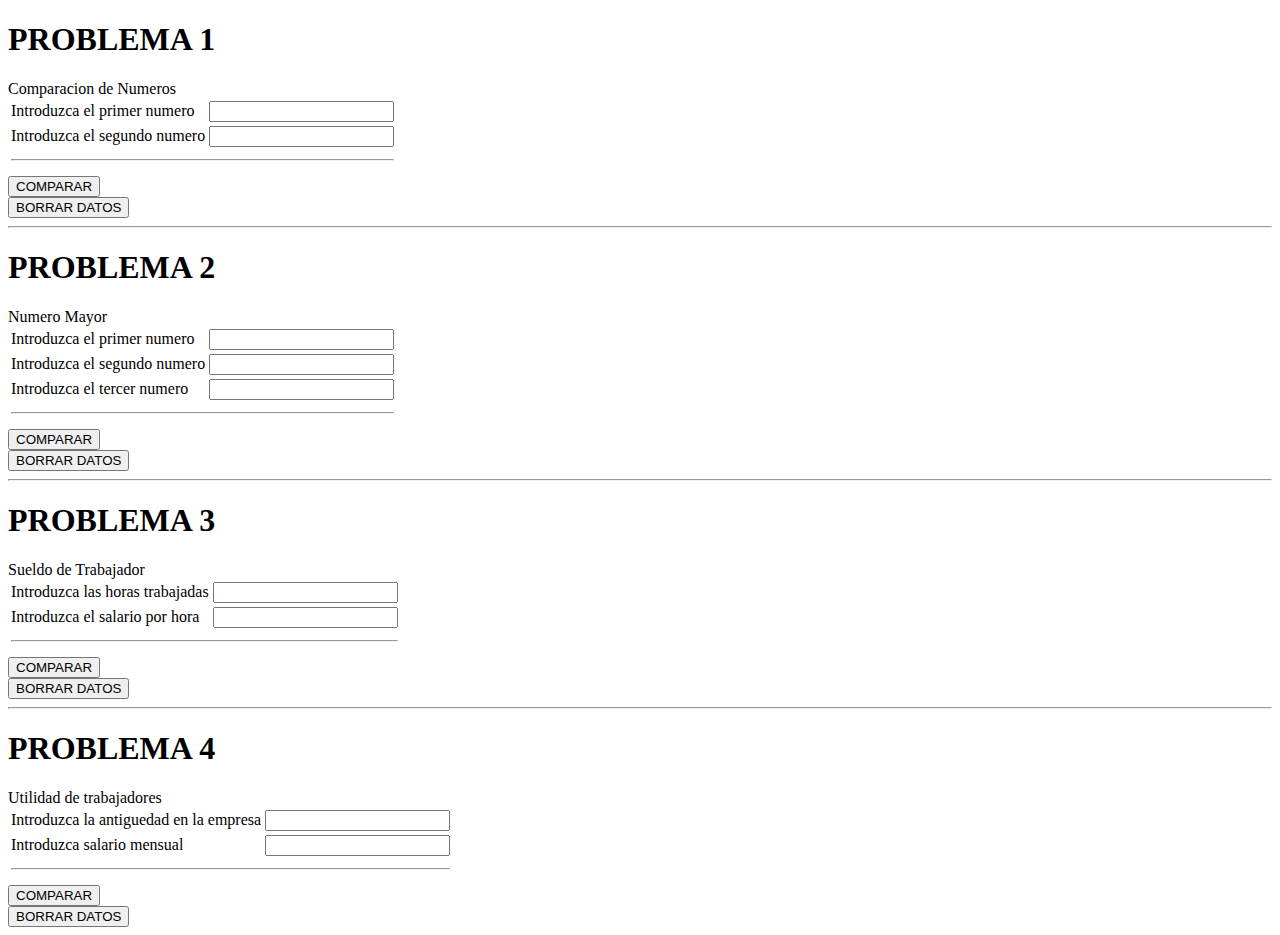
==== index.html @ 0a3df6fa "Index" ====
<!DOCTYPE html>
<html lang="en">
<head>
    <meta charset="UTF-8">
    <meta http-equiv="X-UA-Compatible" content="IE=edge">
    <meta name="viewport" content="width=device-width, initial-scale=1.0">
    <title>Algoritmia</title>
</head>
<body>
    <!--PROBLEMA 1-->
    <h1>PROBLEMA 1</h1>
    <form class="formulario" name="formulario1" method="post">
        <label> Comparacion de Numeros</label>
        <br>
        <table class="table1">
            <tr>
                <td> Introduzca el primer numero</td>
                <td><input class = 'Entrada' type="number" id="p1numero1" onkeypress=""></td>
            </tr>
            <tr>
                <td> Introduzca el segundo numero</td>
                <td><input class = 'Entrada' type="number" id = 'p1numero2' onkeypress=""></td>
            </tr>
            <tr><td colspan="2"><hr class="hr1"></td></tr>
            <tr>
                <td class = 'tdSalida' id = 'tdSalida1'></td>
                <td></td>
            </tr>
        </table>
    </form>
        <div class = 'container2'>
        <input class = 'boton1' type="button" name="enviar" value="COMPARAR" onclick="comparar()">
        <br>
        <input class = 'boton1' type="button" value="BORRAR DATOS" name="borrar" onclick="borrarF1()">
    </div>
    <!--PROBLEMA 2-->
    <hr>
    <h1>PROBLEMA 2</h1>
    <form class="formulario" name="formulario2" method="post">
        <label> Numero Mayor</label>
        <br>
        <table class="table1">
            <tr>
                <td> Introduzca el primer numero</td>
                <td><input class = 'Entrada' type="number" id="p2numero1" onkeypress=""></td>
            </tr>
            <tr>
                <td> Introduzca el segundo numero</td>
                <td><input class = 'Entrada' type="number" id = 'p2numero2' onkeypress=""></td>
            </tr>
            <tr>
                <td> Introduzca el tercer numero</td>
                <td><input class = 'Entrada' type="number" id = 'p2numero3' onkeypress=""></td>
            </tr>
            <tr><td colspan="2"><hr class="hr1"></td></tr>
            <tr>
                <td class = 'tdSalida' id = 'tdSalida2'></td>
                <td></td>
            </tr>
        </table>
    </form>
    <div class = 'container2'>
        <input class = 'boton1' type="button" name="enviar" value="COMPARAR" onclick="numeroMayor()">
        <br>
        <input class = 'boton1' type="button" value="BORRAR DATOS" name="borrar" onclick="borrarF2()">
    </div>
    <!--PROBLEMA 3-->
    <hr>
    <h1>PROBLEMA 3</h1>
    <form class="formulario" name="formulario3" method="post">
        <label> Sueldo de Trabajador</label>
        <br>
        <table class="table1">
            <tr>
                <td> Introduzca las horas trabajadas</td>
                <td><input class = 'Entrada' type="number" id="horasTrabajadas" onkeypress=""></td>
            </tr>
            <tr>
                <td> Introduzca el salario por hora</td>
                <td><input class = 'Entrada' type="number" id = 'salarioHora' onkeypress=""></td>
            </tr>
            <tr><td colspan="2"><hr class="hr1"></td></tr>
            <tr>
                <td class = 'tdSalida' id = 'tdSalida3'></td>
                <td></td>
            </tr>
        </table>
    </form>
    <div class = 'container2'>
        <input class = 'boton1' type="button" name="enviar" value="COMPARAR" onclick="calcularSalario()">
        <br>
        <input class = 'boton1' type="button" value="BORRAR DATOS" name="borrar" onclick="borrarF3()">
    </div>
     <!--PROBLEMA 4-->
     <hr>
     <h1>PROBLEMA 4</h1>
     <form class="formulario" name="formulario4" method="post">
         <label> Utilidad de trabajadores</label>
         <br>
         <table class="table1">
             <tr>
                 <td> Introduzca la antiguedad en la empresa    </td>
                 <td><input class = 'Entrada' type="number" id="antiguedad" onkeypress=""></td>
             </tr>
             <tr>
                 <td> Introduzca salario mensual</td>
                 <td><input class = 'Entrada' type="number" id = 'salarioMensual' onkeypress=""></td>
             </tr>
             <tr><td colspan="2"><hr class="hr1"></td></tr>
             <tr>
                 <td class = 'tdSalida' id = 'tdSalida4'></td>
                 <td></td>
             </tr>
         </table>
     </form>
     <div class = 'container2'>
         <input class = 'boton1' type="button" name="enviar" value="COMPARAR" onclick="calcularUtilidad()">
         <br>
         <input class = 'boton1' type="button" value="BORRAR DATOS" name="borrar" onclick="borrarF4()">
     </div>
    <script src = 'JS/script.js'></script>
</body>
</html>
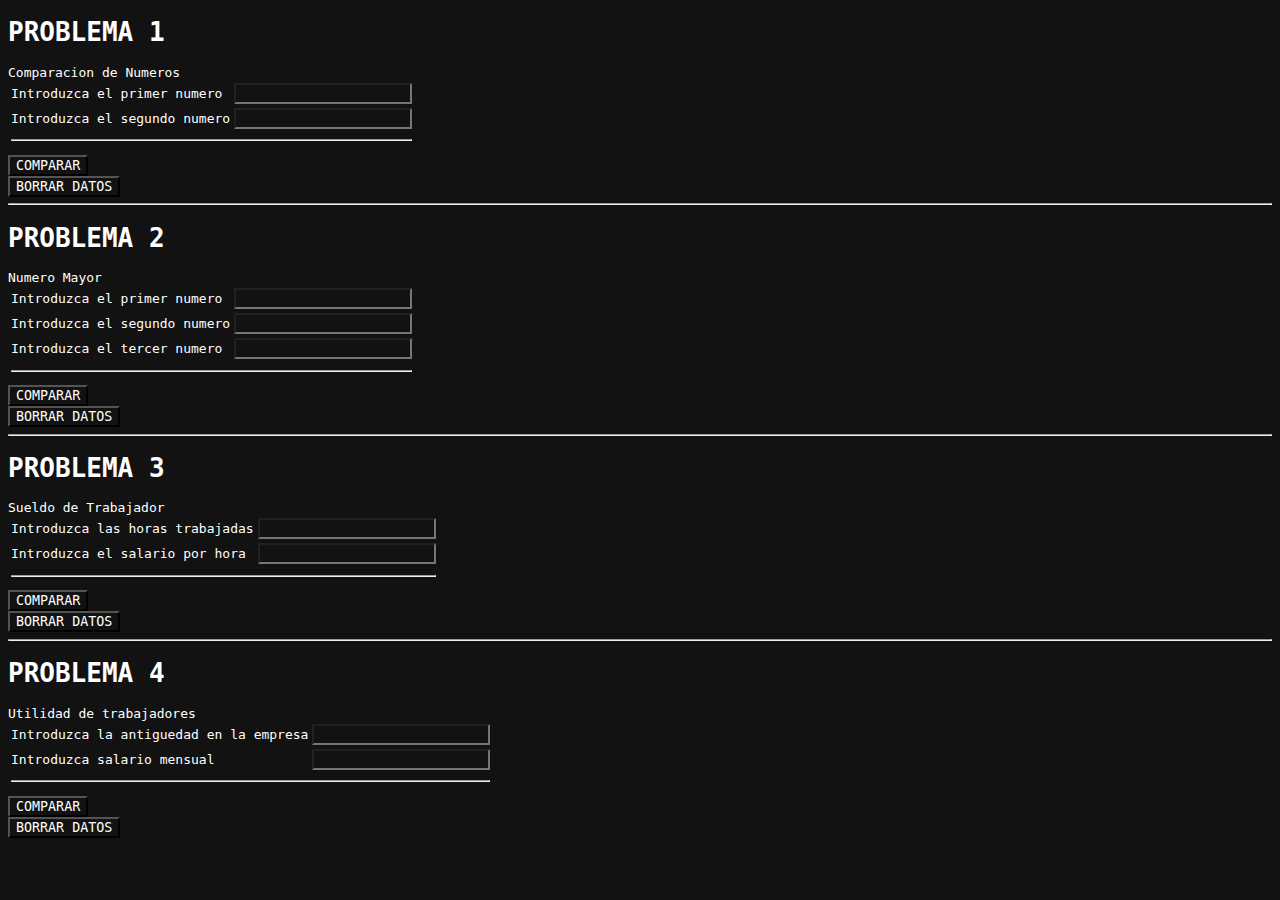
==== commit 87140743: "Se agregaron los scripts" ====
--- a/index.html
+++ b/index.html
@@ -5,6 +5,7 @@
     <meta http-equiv="X-UA-Compatible" content="IE=edge">
     <meta name="viewport" content="width=device-width, initial-scale=1.0">
     <title>Algoritmia</title>
+    <link rel="stylesheet" href="style.css">
 </head>
 <body>
     <!--PROBLEMA 1-->
@@ -119,5 +120,8 @@
          <input class = 'boton1' type="button" value="BORRAR DATOS" name="borrar" onclick="borrarF4()">
      </div>
     <script src = 'JS/script.js'></script>
+    <script src = 'JS/scriptp.js'></script>
+    <script src = 'JS/scriptp1.js'></script>
+    <script src = 'JS/scriptp2.js'></script>
 </body>
 </html>--- a/style.css
+++ b/style.css
@@ -0,0 +1,5 @@
+*{
+    color: white;
+    background-color: #121212;
+    font-family: monospace;
+}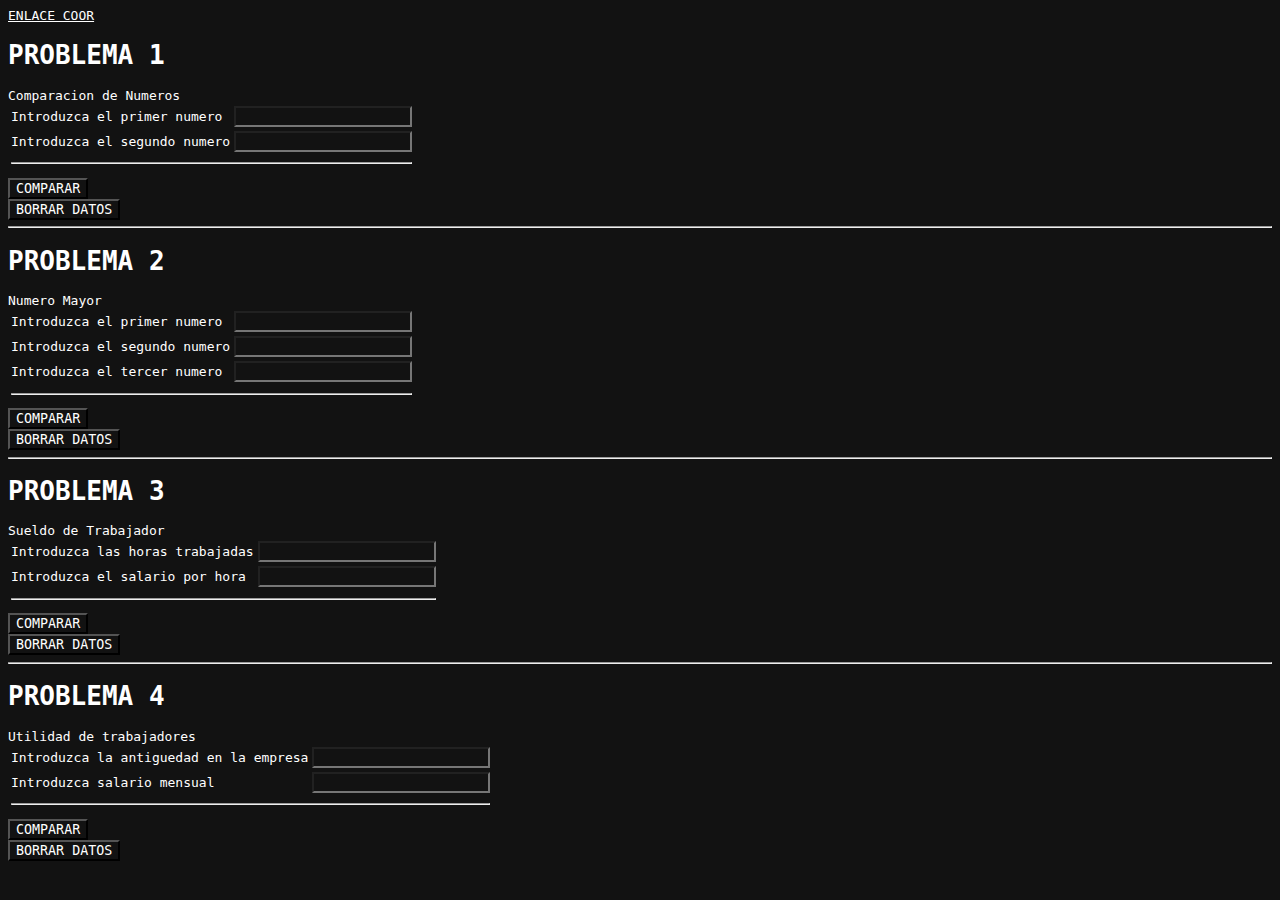
==== commit 9fceadfe: ".tofixed(50)" ====
--- a/index.html
+++ b/index.html
@@ -8,6 +8,7 @@
     <link rel="stylesheet" href="style.css">
 </head>
 <body>
+    <a href="Coor/index.html">ENLACE COOR</a>
     <!--PROBLEMA 1-->
     <h1>PROBLEMA 1</h1>
     <form class="formulario" name="formulario1" method="post">
